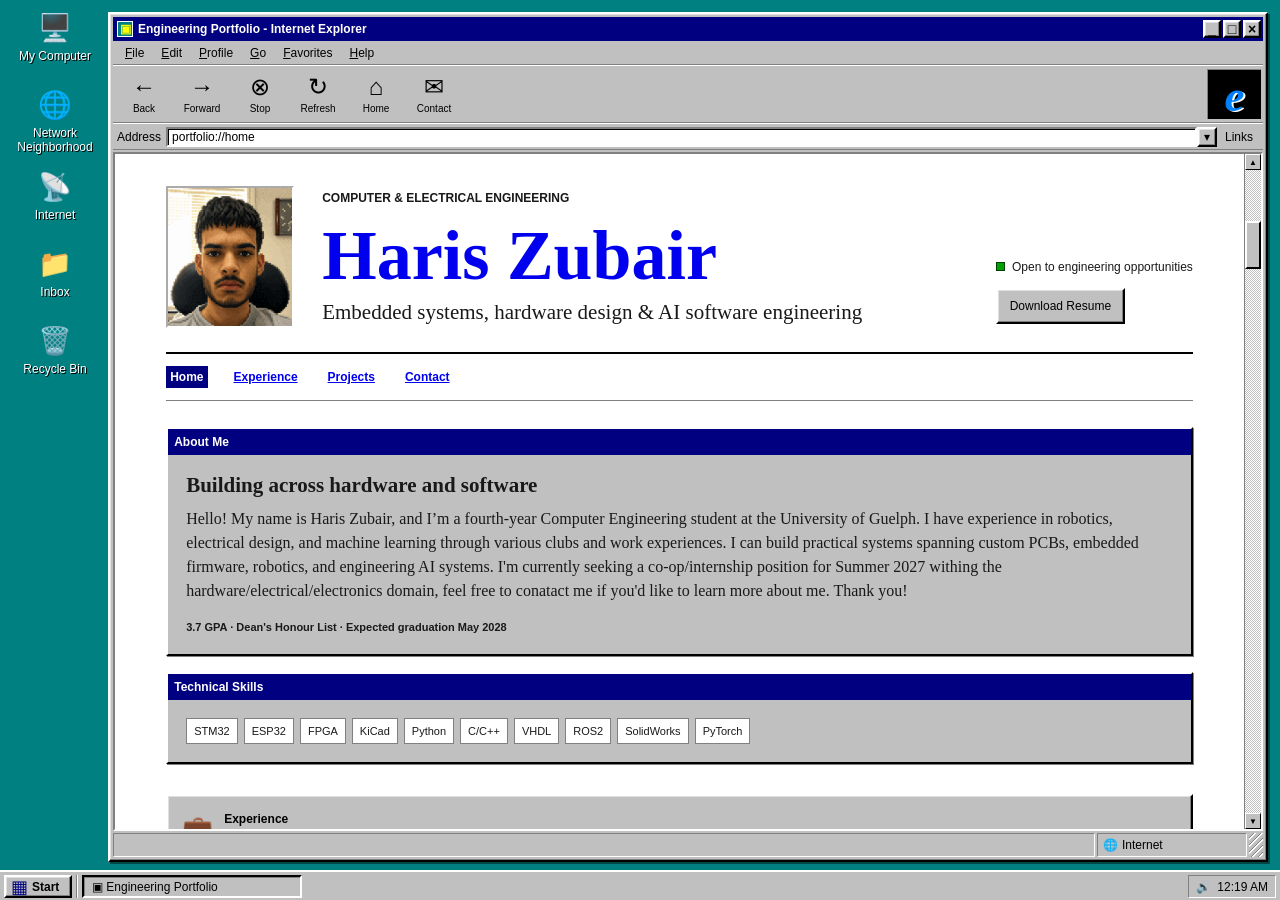
==== index.html @ af28ecc9 "first commit for website still missing projects and need to fix format" ====
<!doctype html>
<html lang="en">
<head>
  <meta charset="UTF-8">
  <meta name="viewport" content="width=device-width, initial-scale=1.0">
  <meta name="theme-color" content="#008080">
  <title>Engineering Portfolio</title>
  <link rel="stylesheet" href="styles.css">
</head>
<body data-page="home">
  <main class="desktop" aria-label="Windows 95 desktop">
    <nav class="desktop-icons" aria-label="Desktop shortcuts">
      <button class="desktop-icon" type="button" data-window-action="restore">
        <span class="icon-art icon-computer" aria-hidden="true">🖥️</span>
        <span>My Computer</span>
      </button>
      <button class="desktop-icon" type="button" data-window-action="restore">
        <span class="icon-art" aria-hidden="true">🌐</span>
        <span>Network<br>Neighborhood</span>
      </button>
      <button class="desktop-icon" type="button" data-window-action="restore">
        <span class="icon-art" aria-hidden="true">📡</span>
        <span>Internet</span>
      </button>
      <button class="desktop-icon" type="button" data-window-action="restore">
        <span class="icon-art" aria-hidden="true">📁</span>
        <span>Inbox</span>
      </button>
      <button class="desktop-icon" type="button" data-window-action="restore">
        <span class="icon-art" aria-hidden="true">🗑️</span>
        <span>Recycle Bin</span>
      </button>
    </nav>

    <section class="window" id="main-window" aria-labelledby="window-title">
      <header class="title-bar" id="window-drag-handle">
        <div class="title-bar-text">
          <span class="app-icon" aria-hidden="true">▣</span>
          <span id="window-title">Engineering Portfolio - Internet Explorer</span>
        </div>
        <div class="window-controls" aria-label="Window controls">
          <button type="button" data-window-action="minimize" aria-label="Minimize">_</button>
          <button type="button" data-window-action="maximize" aria-label="Maximize">□</button>
          <button type="button" data-window-action="close" aria-label="Close">×</button>
        </div>
      </header>

      <nav class="menu-bar" aria-label="Application menu">
        <button type="button" data-menu-action="print"><u>F</u>ile</button>
        <button type="button" data-menu-action="contact"><u>E</u>dit</button>
        <button type="button" data-menu-action="home"><u>P</u>rofile</button>
        <button type="button" data-menu-action="projects"><u>G</u>o</button>
        <button type="button" data-menu-action="experience"><u>F</u>avorites</button>
        <button type="button" data-menu-action="about"><u>H</u>elp</button>
      </nav>

      <div class="toolbar" role="toolbar" aria-label="Browser controls">
        <button type="button" title="Back" data-browser-action="back"><span aria-hidden="true">←</span><small>Back</small></button>
        <button type="button" title="Forward" data-browser-action="forward"><span aria-hidden="true">→</span><small>Forward</small></button>
        <button type="button" title="Stop" data-browser-action="stop"><span aria-hidden="true">⊗</span><small>Stop</small></button>
        <button type="button" title="Refresh" data-browser-action="refresh"><span aria-hidden="true">↻</span><small>Refresh</small></button>
        <button type="button" title="Home" data-browser-action="home"><span aria-hidden="true">⌂</span><small>Home</small></button>
        <button type="button" title="Contact" data-browser-action="contact"><span aria-hidden="true">✉</span><small>Contact</small></button>
        <div class="ie-mark" aria-hidden="true">e</div>
      </div>

      <form class="address-bar" id="address-form">
        <label for="address">Address</label>
        <input id="address" name="address" value="portfolio://home" autocomplete="off">
        <button type="submit" aria-label="Go to address">▾</button>
        <span class="links-label">Links</span>
      </form>

      <div class="browser-frame">
        <div class="portfolio-canvas" id="portfolio-root">
          <header class="portfolio-header" id="home">
            <div>
              <p class="eyebrow">Computer &amp; Electrical Engineering</p>
              <h1>Haris Zubair</h1>
              <p class="portfolio-title">Embedded systems, hardware design &amp; AI software engineering</p>
            </div>
            <div class="hero-actions">
              <span class="availability"><span aria-hidden="true"></span> Open to engineering opportunities</span>
              <a class="win-button" href="default res.pdf" download>Download Résumé</a>
            </div>
          </header>

          <nav class="page-nav" aria-label="Portfolio sections">
            <a href="about.html">About</a>
            <a href="skills.html">Skills</a>
            <a href="experience.html">Experience</a>
            <a href="projects.html">Projects</a>
            <a href="contact.html">Contact</a>
          </nav>

          <div class="portfolio-grid">
            <section class="portfolio-panel about-panel" id="about">
              <div class="panel-title">About.txt</div>
              <div class="panel-content">
                <h2>Profile</h2>
                <p>I build across the hardware-software boundary, from four-layer motor-control PCBs and FPGA CPUs to engineering AI agents and medical imaging models.</p>
                <dl class="quick-facts">
                  <div><dt>Program</dt><dd>B.Eng. Computer Engineering, Co-op</dd></div>
                  <div><dt>Graduation</dt><dd>May 2028</dd></div>
                  <div><dt>Standing</dt><dd>Dean's Honour List, 3.7 GPA</dd></div>
                  <div><dt>Location</dt><dd>Guelph, Ontario</dd></div>
                </dl>
              </div>
            </section>

            <section class="portfolio-panel skills-panel" id="skills">
              <div class="panel-title">Technical Skills</div>
              <div class="panel-content skill-groups">
                <div>
                  <h2>Hardware</h2>
                  <p class="tag-list"><span>STM32</span><span>ESP32</span><span>FPGA</span><span>Jetson Xavier</span><span>Raspberry Pi</span><span>Arduino</span><span>FANUC</span><span>KUKA</span></p>
                </div>
                <div>
                  <h2>Programming</h2>
                  <p class="tag-list"><span>Python</span><span>C++</span><span>C</span><span>VHDL</span><span>Verilog</span><span>MATLAB</span><span>Java</span><span>SQL</span><span>React Native</span></p>
                </div>
                <div>
                  <h2>Tools</h2>
                  <p class="tag-list"><span>KiCad</span><span>Vivado</span><span>SolidWorks</span><span>LTspice</span><span>ROS2</span><span>Docker</span><span>Git</span><span>Azure</span><span>AWS</span></p>
                </div>
              </div>
            </section>

            <section class="portfolio-panel experience-panel" id="experience">
              <div class="panel-title">Experience</div>
              <div class="panel-content timeline">
                <article>
                  <time>Jan 2026 — Present</time>
                  <h2>AI Software Engineering Student</h2>
                  <p class="organization">Hammond Power Solutions</p>
                  <p>Developing Python AI tools for transformer design, including FT-Transformer and FAISS similarity systems, Azure OpenAI agents, authenticated web apps, and SQL logging.</p>
                </article>
                <article>
                  <time>Sep 2025 — Apr 2026</time>
                  <h2>IoT Developer, Biomedical Robotics</h2>
                  <p class="organization">University of Guelph Robotics Institute</p>
                  <p>Built and tested a React Native BLE control app across Android and iOS, and verified soldered electronics and AC-powered automation systems in the lab.</p>
                </article>
                <article>
                  <time>May 2025 — Aug 2025</time>
                  <h2>Undergraduate Research Assistant</h2>
                  <p class="organization">AI-Enabled Medical Image Analysis Lab</p>
                  <p>Developed TensorFlow/Keras ensemble frameworks for intracranial hemorrhage detection using 42,000 DICOM images.</p>
                </article>
                <article>
                  <time>Sep 2023 — Present</time>
                  <h2>VP Safety &amp; Electrical Team Member</h2>
                  <p class="organization">University of Guelph Robotics Team</p>
                  <p>Designing rover E-stops, wiring harnesses, sensors, microcontroller firmware, safety documentation, and electrical schematics.</p>
                </article>
              </div>
            </section>

            <section class="portfolio-panel projects-panel" id="projects">
              <div class="panel-title">Featured Projects</div>
              <div class="panel-content project-list">
                <article class="project-card">
                  <div class="project-icon" aria-hidden="true">▤</div>
                  <div>
                    <h2>STM32 CAN-FD Arm-Motor Drive Board</h2>
                    <p>Designed and soldered a four-layer STM32G0 PCB for Dynamixel and ODrive motor control, with CAN-FD, RS485, buck, and LDO circuits.</p>
                    <p class="project-stack"><b>Stack:</b> STM32G0 · CAN-FD · MAX485 · KiCad</p>
                  </div>
                </article>
                <article class="project-card">
                  <div class="project-icon" aria-hidden="true">▥</div>
                  <div>
                    <h2>Wi-Fi Controlled ESP32 RC Car</h2>
                    <p>Built a four-motor RC car with WebSocket browser control and a custom 3D-printed chassis, with camera-based object detection in progress.</p>
                    <p class="project-stack"><b>Stack:</b> ESP32-WROVER · C++ · WebSocket · JavaScript</p>
                  </div>
                </article>
                <article class="project-card">
                  <div class="project-icon" aria-hidden="true">▦</div>
                  <div>
                    <h2>16-bit CPU on FPGA</h2>
                    <p>Designed a hierarchical VHDL CPU, implemented it on an FPGA, and validated instruction execution and control timing with waveform test benches.</p>
                    <p class="project-stack"><b>Stack:</b> VHDL · FPGA · Xilinx Vivado</p>
                  </div>
                </article>
                <article class="project-card">
                  <div class="project-icon" aria-hidden="true">▧</div>
                  <div>
                    <h2>Automated 3-Axis Robot Arm</h2>
                    <p>Created an Arduino-controlled arm for repeatable and live-input motion, then migrated controls to ROS2 with Gazebo motion planning.</p>
                    <p class="project-stack"><b>Stack:</b> Arduino · C++ · ROS2 · Gazebo</p>
                  </div>
                </article>
                <article class="project-card">
                  <div class="project-icon" aria-hidden="true">▨</div>
                  <div>
                    <h2>Reverse-Engineered SolidWorks Assembly</h2>
                    <p>Led a four-person team in replicating a solar-powered model as a functional 69-unique-part digital assembly with technical drawings.</p>
                    <p class="project-stack"><b>Stack:</b> SolidWorks · Precision measurement · 3D assembly</p>
                  </div>
                </article>
              </div>
            </section>

            <section class="portfolio-panel contact-panel" id="contact">
              <div class="panel-title">Contact</div>
              <div class="panel-content">
                <h2>Let&rsquo;s connect</h2>
                <p>I am interested in embedded systems, electrical design, robotics, and AI software opportunities.</p>
                <ul class="contact-list">
                  <li><b>Personal Email:</b> <a href="mailto:hariszub0@gmail.com">hariszub0@gmail.com</a></li>
                  <li><b>School Email:</b> <a href="mailto:hzubair@uoguelph.ca">hzubair@uoguelph.ca</a></li>
                  <li><b>LinkedIn:</b> <a href="https://www.linkedin.com/in/haris-zubair-uofg" target="_blank" rel="noreferrer">Haris-Zubair-UofG</a></li>
                </ul>
                <h2 class="cert-heading">Certifications</h2>
                <p>DeepLearning.AI Agentic AI · SolidWorks CSWA · Kaggle ML &amp; Computer Vision · IEEE CASSBLITZ</p>
              </div>
            </section>
          </div>

          <footer class="portfolio-footer">
            <span>© 2026 Haris Zubair</span>
            <a href="index.html">Home</a>
          </footer>
        </div>
        <div class="scrollbar" aria-hidden="true">
          <button tabindex="-1">▲</button>
          <div class="scroll-track"><div class="scroll-thumb"></div></div>
          <button tabindex="-1">▼</button>
        </div>
      </div>

      <footer class="status-bar">
        <div class="status-main"></div>
        <div class="status-zone"><span aria-hidden="true">🌐</span> Internet</div>
        <div class="resize-grip" aria-hidden="true"></div>
      </footer>
    </section>

    <aside class="start-menu" id="start-menu" hidden aria-label="Start menu">
      <div class="start-rail"><span>Windows 95</span></div>
      <div class="start-items">
        <button type="button" data-start-section="projects"><span aria-hidden="true">📁</span> Projects <b>▶</b></button>
        <button type="button" data-start-section="experience"><span aria-hidden="true">📄</span> Experience <b>▶</b></button>
        <button type="button" data-start-section="skills"><span aria-hidden="true">⚙️</span> Skills <b>▶</b></button>
        <button type="button" data-start-section="contact"><span aria-hidden="true">🔍</span> Contact <b>▶</b></button>
        <button type="button" data-start-section="about"><span aria-hidden="true">❔</span> About</button>
        <button type="button" data-start-section="home"><span aria-hidden="true">▶️</span> Home</button>
        <hr>
        <button type="button" id="shutdown"><span aria-hidden="true">🔌</span> Shut Down...</button>
      </div>
    </aside>

    <footer class="taskbar">
      <button class="start-button" id="start-button" type="button" aria-expanded="false" aria-controls="start-menu">
        <span class="windows-mark" aria-hidden="true">▦</span><b>Start</b>
      </button>
      <div class="taskbar-divider" aria-hidden="true"></div>
      <button class="task-button active" id="task-button" type="button">
        <span aria-hidden="true">▣</span> Engineering Portfolio
      </button>
      <div class="tray">
        <span aria-hidden="true">🔊</span>
        <time id="clock" datetime=""></time>
      </div>
    </footer>
  </main>

  <script src="content.js"></script>
  <script src="app.js"></script>
</body>
</html>
---- styles.css ----
:root {
  --desktop: #008080;
  --silver: #c0c0c0;
  --light: #ffffff;
  --mid-light: #dfdfdf;
  --dark: #808080;
  --shadow: #000000;
  --navy: #000080;
  --font: "MS Sans Serif", Tahoma, Geneva, sans-serif;
}

* {
  box-sizing: border-box;
}

html,
body {
  width: 100%;
  height: 100%;
  margin: 0;
  overflow: hidden;
}

body {
  color: #000;
  font-family: var(--font);
  font-size: 12px;
  letter-spacing: 0;
}

button,
input {
  border-radius: 0;
  color: #000;
  font: inherit;
  letter-spacing: 0;
}

button {
  cursor: default;
}

.desktop {
  position: relative;
  width: 100%;
  height: 100%;
  min-width: 320px;
  background: var(--desktop);
  user-select: none;
}

.desktop-icons {
  position: absolute;
  inset: 10px auto 40px 10px;
  display: flex;
  width: 90px;
  flex-direction: column;
  align-items: center;
  gap: 15px;
}

.desktop-icon {
  display: flex;
  width: 88px;
  min-height: 62px;
  padding: 0;
  border: 0;
  outline: 0;
  background: transparent;
  color: #fff;
  flex-direction: column;
  align-items: center;
  gap: 3px;
  text-align: center;
  text-shadow: 1px 1px #000;
}

.desktop-icon:focus span:last-child,
.desktop-icon:hover span:last-child {
  background: var(--navy);
  outline: 1px dotted #fff;
}

.icon-art {
  display: grid;
  width: 38px;
  height: 36px;
  place-items: center;
  font-family: "Segoe UI Emoji", sans-serif;
  font-size: 27px;
  line-height: 1;
  text-shadow: none;
}

.window {
  position: absolute;
  top: 12px;
  right: 12px;
  bottom: 38px;
  left: 108px;
  display: grid;
  min-width: 390px;
  min-height: 300px;
  padding: 3px;
  border-top: 2px solid var(--light);
  border-right: 2px solid var(--shadow);
  border-bottom: 2px solid var(--shadow);
  border-left: 2px solid var(--light);
  background: var(--silver);
  box-shadow: inset -1px -1px var(--dark), inset 1px 1px var(--mid-light), 2px 2px rgba(0, 0, 0, 0.45);
  grid-template-rows: 24px 24px 58px 27px minmax(0, 1fr) 24px;
}

.window.maximized {
  inset: 0 0 30px;
}

.window.minimized,
.window.closed {
  display: none;
}

.title-bar {
  display: flex;
  min-width: 0;
  padding: 3px 2px 3px 4px;
  background: var(--navy);
  color: #fff;
  align-items: center;
  justify-content: space-between;
  cursor: move;
  touch-action: none;
}

.title-bar-text {
  display: flex;
  min-width: 0;
  align-items: center;
  gap: 5px;
  font-weight: 700;
}

.title-bar-text span:last-child {
  overflow: hidden;
  text-overflow: ellipsis;
  white-space: nowrap;
}

.app-icon {
  display: grid;
  width: 16px;
  height: 16px;
  border: 1px solid #fff;
  background: #008080;
  color: #ffff00;
  place-items: center;
  line-height: 1;
}

.window-controls {
  display: flex;
  flex: 0 0 auto;
  gap: 2px;
}

.window-controls button,
.start-button,
.task-button,
.toolbar button,
.address-bar button,
.start-items button {
  border-top: 2px solid var(--light);
  border-right: 2px solid var(--shadow);
  border-bottom: 2px solid var(--shadow);
  border-left: 2px solid var(--light);
  background: var(--silver);
  box-shadow: inset -1px -1px var(--dark), inset 1px 1px var(--mid-light);
}

.window-controls button {
  width: 18px;
  height: 18px;
  padding: 0;
  font-family: Arial, sans-serif;
  font-size: 14px;
  font-weight: 900;
  line-height: 12px;
}

.window-controls button:active,
.start-button:active,
.start-button.open,
.task-button.active,
.toolbar button:active:not(:disabled),
.address-bar button:active {
  border-top-color: var(--shadow);
  border-right-color: var(--light);
  border-bottom-color: var(--light);
  border-left-color: var(--shadow);
  box-shadow: inset 1px 1px var(--dark);
}

.menu-bar {
  display: flex;
  padding: 2px 4px;
  border-bottom: 1px solid var(--dark);
  align-items: center;
  gap: 1px;
}

.menu-bar button {
  padding: 2px 8px;
  border: 0;
  background: transparent;
}

.menu-bar button:focus,
.menu-bar button:hover {
  background: var(--navy);
  color: #fff;
  outline: 0;
}

.toolbar {
  display: flex;
  min-width: 0;
  padding: 3px 2px;
  border-top: 1px solid var(--light);
  border-bottom: 1px solid var(--dark);
  align-items: stretch;
}

.toolbar button {
  display: grid;
  width: 58px;
  padding: 2px;
  border-color: transparent;
  background: transparent;
  box-shadow: none;
  place-items: center;
}

.toolbar button:hover:not(:disabled) {
  border-top-color: var(--light);
  border-right-color: var(--dark);
  border-bottom-color: var(--dark);
  border-left-color: var(--light);
}

.toolbar button:disabled {
  color: var(--dark);
  text-shadow: 1px 1px #fff;
}

.toolbar button > span {
  height: 25px;
  font-family: "Arial Black", Arial, sans-serif;
  font-size: 24px;
  line-height: 23px;
}

.toolbar small {
  font-size: 10px;
}

.ie-mark {
  display: grid;
  width: 54px;
  margin-left: auto;
  border-top: 1px solid var(--dark);
  border-left: 1px solid var(--dark);
  background: #000;
  color: #0080ff;
  font-family: Georgia, serif;
  font-size: 45px;
  font-style: italic;
  font-weight: 700;
  place-items: center;
  text-shadow: 2px 1px #fff;
}

.address-bar {
  display: grid;
  padding: 3px 2px;
  border-top: 1px solid var(--light);
  border-bottom: 1px solid var(--dark);
  grid-template-columns: auto minmax(80px, 1fr) 20px auto;
  align-items: center;
}

.address-bar label {
  padding: 0 5px 0 2px;
}

.address-bar input {
  width: 100%;
  height: 20px;
  padding: 1px 4px;
  border-top: 2px solid var(--dark);
  border-right: 2px solid var(--light);
  border-bottom: 2px solid var(--light);
  border-left: 2px solid var(--dark);
  background: #fff;
  box-shadow: inset 1px 1px #000;
  outline: 0;
}

.address-bar button {
  width: 20px;
  height: 20px;
  padding: 0;
}

.links-label {
  padding: 0 8px;
}

.browser-frame {
  display: grid;
  min-height: 0;
  margin: 2px 0;
  border-top: 2px solid var(--dark);
  border-right: 2px solid var(--light);
  border-bottom: 2px solid var(--light);
  border-left: 2px solid var(--dark);
  background: #fff;
  box-shadow: inset 1px 1px #000;
  grid-template-columns: minmax(0, 1fr) 17px;
}

.portfolio-canvas {
  min-width: 0;
  min-height: 0;
  padding: 30px clamp(22px, 4vw, 58px) 18px;
  overflow: auto;
  background: #fff;
  color: #191919;
  font-family: Georgia, "Times New Roman", serif;
  font-size: 16px;
  line-height: 1.5;
  scroll-behavior: smooth;
  user-select: text;
}

.portfolio-canvas h1,
.portfolio-canvas h2,
.portfolio-canvas p {
  margin-top: 0;
}

.portfolio-canvas h1 {
  margin-bottom: 6px;
  color: #0000ee;
  font-size: clamp(36px, 6vw, 70px);
  line-height: 1;
}

.portfolio-canvas h2 {
  margin-bottom: 9px;
  font-size: 21px;
  line-height: 1.2;
}

.portfolio-canvas h3 {
  margin: 0 0 6px;
  font-size: 17px;
  line-height: 1.25;
}

.portfolio-canvas a {
  color: #0000ee;
}

.portfolio-canvas a:visited {
  color: #551a8b;
}

.portfolio-header {
  display: flex;
  min-height: 170px;
  padding-bottom: 24px;
  border-bottom: 2px solid #000;
  align-items: flex-end;
  justify-content: space-between;
  gap: 28px;
}

.eyebrow {
  margin-bottom: 14px;
  font-family: var(--font);
  font-size: 12px;
  font-weight: 700;
  letter-spacing: 0;
  text-transform: uppercase;
}

.portfolio-title {
  margin-bottom: 0;
  font-size: 21px;
}

.hero-actions {
  display: flex;
  padding-bottom: 4px;
  flex: 0 0 auto;
  flex-direction: column;
  align-items: flex-start;
  gap: 12px;
}

.availability {
  font-family: var(--font);
  font-size: 12px;
}

.availability span {
  display: inline-block;
  width: 9px;
  height: 9px;
  margin-right: 4px;
  border: 1px solid #004000;
  background: #00a000;
}

.win-button {
  display: inline-block;
  padding: 7px 12px;
  border-top: 2px solid #fff;
  border-right: 2px solid #000;
  border-bottom: 2px solid #000;
  border-left: 2px solid #fff;
  background: var(--silver);
  box-shadow: inset -1px -1px var(--dark), inset 1px 1px var(--mid-light);
  color: #000 !important;
  font-family: var(--font);
  font-size: 12px;
  text-decoration: none;
  cursor: pointer;
}

.win-button:active {
  border-color: #000 #fff #fff #000;
}

.page-nav {
  display: flex;
  padding: 12px 0;
  border-bottom: 1px solid #808080;
  gap: 22px;
  font-family: var(--font);
  font-size: 12px;
  font-weight: 700;
}

.page-nav a {
  padding: 2px 4px;
}

.page-nav a.active {
  background: var(--navy);
  color: #fff;
  text-decoration: none;
}

.intro-strip {
  max-width: 940px;
  padding: 28px 0 4px;
  font-size: 20px;
  line-height: 1.5;
}

.home-directory {
  display: grid;
  padding: 22px 0 30px;
  grid-template-columns: minmax(0, 1fr);
  gap: 12px;
}

.home-overview { display: grid; padding: 26px 0 8px; grid-template-columns: minmax(0, 1fr); gap: 16px; }
.home-facts { margin-bottom: 0; font-family: var(--font); font-size: 11px; font-weight: 700; }
.compact-skills .tag-list { margin-top: 0; }
.home-extra-link { display: none !important; }

.directory-card {
  display: flex;
  min-height: 104px;
  padding: 14px;
  border-top: 2px solid #fff;
  border-right: 2px solid #000;
  border-bottom: 2px solid #000;
  border-left: 2px solid #fff;
  background: var(--silver);
  box-shadow: inset -1px -1px var(--dark), inset 1px 1px var(--mid-light);
  color: #000 !important;
  align-items: flex-start;
  gap: 11px;
  text-decoration: none;
}

.directory-card:hover,
.directory-card:focus {
  background: #d6d6d6;
  outline: 1px dotted #000;
  outline-offset: -6px;
}

.directory-card b,
.directory-card small {
  display: block;
}

.directory-card b {
  margin-bottom: 7px;
  font-family: var(--font);
  font-size: 12px;
}

.directory-card small {
  color: #3f3f3f;
  font-size: 13px;
  line-height: 1.35;
}

.directory-icon {
  flex: 0 0 auto;
  font-family: "Segoe UI Emoji", sans-serif;
  font-size: 25px;
}

.feature-band {
  display: grid;
  margin-bottom: 32px;
  border-top: 2px solid #000;
  border-bottom: 2px solid #000;
  grid-template-columns: repeat(4, minmax(0, 1fr));
}

.feature-band div {
  display: flex;
  min-height: 86px;
  padding: 14px;
  border-left: 1px solid #808080;
  flex-direction: column;
  justify-content: center;
}

.feature-band div:first-child {
  border-left: 0;
}

.feature-band span:last-child {
  font-family: var(--font);
  font-size: 11px;
}

.metric {
  color: var(--navy);
  font-size: 28px;
  font-weight: 700;
  line-height: 1;
}

.subpage-header {
  max-width: 980px;
  padding: 48px 0 34px;
  border-bottom: 2px solid #000;
}

.subpage-header h1 {
  margin-bottom: 14px;
  font-size: clamp(38px, 5vw, 62px);
}

.subpage-header > p:last-child {
  max-width: 780px;
  margin-bottom: 0;
  font-size: 19px;
}

.content-columns {
  display: grid;
  padding: 34px 0;
  grid-template-columns: minmax(0, 1fr) 260px;
  align-items: start;
  gap: 34px;
}

.content-main {
  min-width: 0;
}

.readable-section {
  max-width: 850px;
  padding: 0 0 30px;
  margin-bottom: 30px;
  border-bottom: 1px solid #a0a0a0;
}

.readable-section > h2 {
  margin-bottom: 16px;
  color: var(--navy);
  font-size: 27px;
}

.record-card,
.certificate-grid article,
.skill-window,
.experience-record,
.project-detail {
  border: 1px solid #909090;
  background: #f6f6f6;
}

.record-card {
  padding: 20px;
}

.record-card ul,
.experience-record ul {
  padding-left: 20px;
}

.record-card li,
.experience-record li {
  margin-bottom: 7px;
}

.record-heading {
  display: flex;
  margin-bottom: 14px;
  justify-content: space-between;
  gap: 20px;
}

.record-heading p {
  margin-bottom: 0;
  font-family: var(--font);
  font-size: 11px;
  font-weight: 700;
}

.record-heading time {
  flex: 0 0 auto;
  font-family: var(--font);
  font-size: 11px;
  font-weight: 700;
}

.certificate-grid {
  display: grid;
  grid-template-columns: repeat(2, minmax(0, 1fr));
  gap: 12px;
}

.certificate-grid article {
  padding: 16px;
}

.certificate-grid p {
  margin-bottom: 0;
}

.content-sidebar {
  position: sticky;
  top: 16px;
}

.skill-page-grid {
  display: grid;
  padding: 34px 0;
  grid-template-columns: repeat(2, minmax(0, 1fr));
  gap: 16px;
}

.skill-window {
  border-width: 2px;
  border-style: outset;
  border-color: #fff #000 #000 #fff;
  background: var(--silver);
}

.skill-window .panel-content {
  min-height: 190px;
}

.tag-list.large span {
  padding: 6px 8px;
  font-size: 12px;
}

.experience-list {
  display: grid;
  width: 100%;
  max-width: none;
  padding: 34px 0;
  gap: 16px;
}

.experience-record {
  position: relative;
  display: block;
}

.record-marker {
  padding: 20px 10px;
  background: var(--navy);
  color: #fff;
  font-family: var(--font);
  font-size: 12px;
  font-weight: 700;
  text-align: center;
}

.record-body {
  padding: 20px 24px;
}

.record-body > .tag-list {
  margin-top: 16px;
}

.project-page-grid {
  display: grid;
  padding: 34px 0;
  grid-template-columns: minmax(0, 1fr);
  gap: 16px;
}

.project-detail {
  display: grid;
  min-height: 260px;
  padding: 22px;
  grid-template-columns: minmax(190px, 32%) minmax(0, 1fr);
  gap: 24px;
  align-items: start;
}

.project-detail.featured {
  border: 3px double var(--navy);
  grid-column: span 1;
  min-height: 0;
}

.project-number {
  margin-bottom: 18px;
  color: var(--navy);
  font-family: var(--font);
  font-size: 11px;
  font-weight: 700;
}

.contact-layout {
  display: grid;
  width: 100%;
  max-width: 1100px;
  padding: 46px 0 56px;
  grid-template-columns: 1fr;
  align-items: start;
  gap: 24px;
}

.contact-actions {
  display: grid;
  grid-template-columns: repeat(2, minmax(0, 1fr));
  gap: 18px;
}

.contact-actions > a {
  display: grid;
  min-height: 120px;
  padding: 22px 24px;
  border: 2px outset #fff;
  background: var(--silver);
  color: #000 !important;
  grid-template-columns: 52px 1fr;
  align-items: center;
  gap: 10px;
  text-decoration: none;
}

.contact-actions > a > span:first-child {
  color: var(--navy);
  font-family: var(--font);
  font-size: 25px;
  font-weight: 700;
  text-align: center;
}

.contact-actions b,
.contact-actions small {
  display: block;
}

.contact-actions small {
  overflow-wrap: anywhere;
  color: #333;
  font-size: 14px;
  line-height: 1.5;
}

.availability-panel .panel-content {
  padding: 24px 28px;
}

.portfolio-grid {
  display: grid;
  padding: 28px 0;
  grid-template-columns: repeat(12, minmax(0, 1fr));
  gap: 18px;
}

.portfolio-panel {
  border-top: 2px solid #fff;
  border-right: 2px solid #000;
  border-bottom: 2px solid #000;
  border-left: 2px solid #fff;
  background: var(--silver);
  box-shadow: 1px 1px 0 #808080;
}

.about-panel {
  grid-column: span 4;
}

.skills-panel {
  grid-column: span 8;
}

.projects-panel {
  grid-column: span 8;
}

.experience-panel {
  grid-column: span 12;
}

.contact-panel {
  grid-column: span 4;
}

.panel-title {
  padding: 4px 6px;
  background: var(--navy);
  color: #fff;
  font-family: var(--font);
  font-size: 12px;
  font-weight: 700;
}

.panel-content {
  padding: 18px;
}

.panel-content > :last-child {
  margin-bottom: 0;
}

.quick-facts {
  margin: 18px 0 0;
  font-family: var(--font);
  font-size: 11px;
}

.quick-facts div {
  display: grid;
  padding: 6px 0;
  border-top: 1px dotted #808080;
  grid-template-columns: 74px 1fr;
  gap: 8px;
}

.quick-facts dt {
  font-weight: 700;
}

.quick-facts dd {
  margin: 0;
}

.skill-groups {
  display: grid;
  grid-template-columns: repeat(3, minmax(0, 1fr));
  gap: 20px;
}

.tag-list {
  display: flex;
  margin-bottom: 0;
  flex-wrap: wrap;
  gap: 6px;
}

.tag-list span {
  padding: 4px 7px;
  border: 1px solid #808080;
  background: #fff;
  font-family: var(--font);
  font-size: 11px;
}

.project-card {
  display: grid;
  padding: 16px 0;
  border-bottom: 1px dotted #808080;
  grid-template-columns: 44px minmax(0, 1fr);
  gap: 12px;
}

.project-card:first-child {
  padding-top: 0;
}

.project-card:last-child {
  padding-bottom: 0;
  border-bottom: 0;
}

.project-card p {
  margin-bottom: 8px;
}

.project-icon {
  display: grid;
  width: 42px;
  height: 42px;
  border: 1px solid #000;
  background: #fff;
  color: var(--navy);
  font-family: var(--font);
  font-size: 25px;
  place-items: center;
}

.project-stack {
  font-size: 14px;
}

.timeline {
  display: grid;
  grid-template-columns: repeat(4, minmax(0, 1fr));
  gap: 0;
}

.timeline article {
  padding: 2px 18px;
  border-left: 1px solid #808080;
}

.timeline article:first-child {
  padding-left: 0;
  border-left: 0;
}

.timeline article:last-child {
  padding-right: 0;
}

.timeline time,
.organization {
  font-family: var(--font);
  font-size: 11px;
}

.timeline time {
  display: block;
  margin-bottom: 8px;
  font-weight: 700;
}

.organization {
  margin-bottom: 9px;
  font-weight: 700;
}

.contact-list {
  padding: 0;
  list-style: none;
  line-height: 1.8;
}

.cert-heading {
  margin-top: 22px !important;
  padding-top: 16px;
  border-top: 1px dotted #808080;
}

.portfolio-footer {
  display: flex;
  padding: 15px 0 20px;
  border-top: 2px solid #000;
  justify-content: space-between;
  gap: 20px;
  font-size: 14px;
}

.scrollbar {
  display: grid;
  min-height: 0;
  border-left: 1px solid var(--dark);
  background: var(--silver);
  grid-template-rows: 16px minmax(0, 1fr) 16px;
}

.scrollbar button {
  width: 16px;
  height: 16px;
  padding: 0;
  border-top: 1px solid #fff;
  border-right: 1px solid #000;
  border-bottom: 1px solid #000;
  border-left: 1px solid #fff;
  background: var(--silver);
  font-size: 8px;
}

.scroll-track {
  position: relative;
  background-color: #fff;
  background-image: linear-gradient(45deg, #c0c0c0 25%, transparent 25%, transparent 75%, #c0c0c0 75%), linear-gradient(45deg, #c0c0c0 25%, transparent 25%, transparent 75%, #c0c0c0 75%);
  background-position: 0 0, 1px 1px;
  background-size: 2px 2px;
}

.scroll-thumb {
  position: absolute;
  top: 8%;
  right: 0;
  left: 0;
  height: 48px;
  border-top: 2px solid #fff;
  border-right: 2px solid #000;
  border-bottom: 2px solid #000;
  border-left: 2px solid #fff;
  background: var(--silver);
}

.status-bar {
  display: grid;
  gap: 2px;
  grid-template-columns: minmax(20px, 1fr) 150px 14px;
}

.status-main,
.status-zone {
  min-width: 0;
  border-top: 1px solid var(--dark);
  border-right: 1px solid #fff;
  border-bottom: 1px solid #fff;
  border-left: 1px solid var(--dark);
}

.status-zone {
  display: flex;
  padding: 2px 5px;
  align-items: center;
  gap: 4px;
}

.resize-grip {
  background: repeating-linear-gradient(135deg, transparent 0 3px, #808080 3px 4px, #fff 4px 5px);
}

.taskbar {
  position: absolute;
  right: 0;
  bottom: 0;
  left: 0;
  z-index: 20;
  display: flex;
  height: 30px;
  padding: 3px 4px 2px;
  border-top: 2px solid #fff;
  background: var(--silver);
  align-items: stretch;
  gap: 4px;
}

.start-button {
  display: flex;
  min-width: 68px;
  padding: 1px 5px;
  align-items: center;
  gap: 4px;
}

.windows-mark {
  color: #000080;
  font-size: 18px;
}

.taskbar-divider {
  width: 2px;
  border-right: 1px solid #fff;
  border-left: 1px solid var(--dark);
}

.task-button {
  width: min(220px, 35vw);
  overflow: hidden;
  padding: 2px 8px;
  text-align: left;
  text-overflow: ellipsis;
  white-space: nowrap;
}

.tray {
  display: flex;
  min-width: 88px;
  margin-left: auto;
  padding: 2px 7px;
  border-top: 1px solid var(--dark);
  border-right: 1px solid #fff;
  border-bottom: 1px solid #fff;
  border-left: 1px solid var(--dark);
  align-items: center;
  justify-content: space-between;
  gap: 6px;
}

.start-menu {
  position: absolute;
  bottom: 29px;
  left: 2px;
  z-index: 30;
  display: grid;
  width: 225px;
  min-height: 320px;
  padding: 3px;
  border-top: 2px solid #fff;
  border-right: 2px solid #000;
  border-bottom: 2px solid #000;
  border-left: 2px solid #fff;
  background: var(--silver);
  box-shadow: 2px 2px rgba(0, 0, 0, 0.4);
  grid-template-columns: 28px 1fr;
}

.start-menu[hidden] {
  display: none;
}

.start-rail {
  position: relative;
  overflow: hidden;
  background: var(--dark);
  color: var(--silver);
  font-size: 17px;
  font-weight: 700;
}

.start-rail span {
  position: absolute;
  bottom: 6px;
  left: 4px;
  transform: rotate(-90deg);
  transform-origin: left bottom;
  white-space: nowrap;
}

.start-items {
  display: flex;
  padding: 2px;
  flex-direction: column;
}

.start-items button {
  display: grid;
  min-height: 39px;
  padding: 4px 6px;
  border: 0;
  background: transparent;
  box-shadow: none;
  grid-template-columns: 31px 1fr auto;
  align-items: center;
  text-align: left;
}

.start-items button:hover,
.start-items button:focus {
  background: var(--navy);
  color: #fff;
  outline: 0;
}

.start-items button span {
  font-size: 20px;
}

.start-items hr {
  width: 100%;
  margin: 3px 0;
  border-top: 1px solid var(--dark);
  border-right: 0;
  border-bottom: 1px solid #fff;
  border-left: 0;
}

@media (max-width: 680px) {
  .desktop-icons {
    display: none;
  }

  .window {
    inset: 0 0 30px;
    min-width: 0;
    border-width: 1px;
    grid-template-rows: 24px 24px 53px 27px minmax(0, 1fr) 22px;
  }

  .toolbar button {
    width: 46px;
  }

  .toolbar button:nth-of-type(3),
  .toolbar button:nth-of-type(4) {
    display: none;
  }

  .ie-mark {
    width: 42px;
  }

  .links-label,
  .status-zone {
    display: none;
  }

  .address-bar {
    grid-template-columns: auto minmax(50px, 1fr) 20px;
  }

  .status-bar {
    grid-template-columns: minmax(20px, 1fr) 14px;
  }

  .portfolio-canvas {
    padding: 20px 14px 12px;
  }

  .portfolio-header {
    min-height: 240px;
    align-items: flex-start;
    flex-direction: column;
    justify-content: flex-end;
    gap: 18px;
  }

  .hero-actions {
    width: 100%;
    padding-bottom: 0;
  }

  .page-nav {
    overflow-x: auto;
    gap: 18px;
  }

  .portfolio-grid {
    display: block;
  }

  .home-overview,
  .project-detail {
    grid-template-columns: 1fr;
  }

  .portfolio-panel {
    margin-bottom: 16px;
  }

  .skill-groups {
    grid-template-columns: 1fr;
  }

  .timeline {
    grid-template-columns: 1fr;
  }

  .timeline article,
  .timeline article:first-child,
  .timeline article:last-child {
    padding: 16px 0;
    border-top: 1px dotted #808080;
    border-left: 0;
  }

  .timeline article:first-child {
    padding-top: 0;
    border-top: 0;
  }

  .home-directory,
  .skill-page-grid,
  .project-page-grid,
  .certificate-grid,
  .contact-actions {
    grid-template-columns: 1fr;
  }

  .feature-band {
    grid-template-columns: repeat(2, minmax(0, 1fr));
  }

  .feature-band div:nth-child(3) {
    border-left: 0;
  }

  .subpage-header {
    padding: 34px 0 26px;
  }

  .content-columns,
  .contact-layout {
    grid-template-columns: 1fr;
  }

  .content-sidebar {
    position: static;
  }

  .record-heading {
    flex-direction: column;
    gap: 8px;
  }

  .experience-record {
    grid-template-columns: 38px minmax(0, 1fr);
  }

  .record-body {
    padding: 17px;
  }

  .project-detail.featured {
    grid-column: span 1;
  }

}

@media (min-width: 681px) and (max-width: 980px) {
  .home-directory {
    grid-template-columns: repeat(3, minmax(0, 1fr));
  }

  .content-columns,
  .contact-layout {
    grid-template-columns: 1fr;
  }

  .content-sidebar {
    position: static;
  }
}

@media (min-width: 681px) and (max-width: 1050px) {
  .timeline {
    grid-template-columns: repeat(2, minmax(0, 1fr));
  }

  .timeline article:nth-child(3) {
    border-left: 0;
  }

  .timeline article:nth-child(n + 3) {
    margin-top: 20px;
    padding-top: 18px;
    border-top: 1px dotted #808080;
  }
}

@media print {
  body {
    overflow: visible;
  }

  .desktop-icons,
  .title-bar,
  .menu-bar,
  .toolbar,
  .address-bar,
  .scrollbar,
  .status-bar,
  .taskbar,
  .start-menu,
  .page-nav,
  .hero-actions {
    display: none !important;
  }

  .desktop,
  .window,
  .browser-frame,
  .portfolio-canvas {
    position: static;
    display: block;
    width: auto;
    height: auto;
    min-width: 0;
    overflow: visible;
    padding: 0;
    border: 0;
    background: #fff;
    box-shadow: none;
  }
}

@media (max-height: 520px) {
  .window {
    top: 0;
    bottom: 30px;
  }

  .desktop-icons {
    gap: 4px;
  }
}

.project-media { display: grid; gap: 10px; }
.project-image-slot { display: grid; min-height: 112px; padding: 10px; border: 2px dashed #808080; background: #e7e7e7; color: #555; font-family: var(--font); font-size: 11px; text-align: center; place-items: center; }
.project-media img { display: block; width: 100%; height: 180px; border: 1px solid #808080; background: #fff; object-fit: contain; }
.project-date { display: block; margin: -8px 0 16px; color: #555; font-family: var(--font); font-size: 11px; font-weight: 700; }
.project-media figure { margin: 0; }
.project-media figcaption { padding: 6px 4px 2px; color: #444; font-family: var(--font); font-size: 10px; line-height: 1.35; }
.project-highlights { padding-left: 20px; margin: 16px 0; }
.project-highlights li { margin-bottom: 8px; line-height: 1.45; }

.project-copy > h2 {
  font-family: Arial, Helvetica, sans-serif;
  font-variant-numeric: lining-nums tabular-nums;
  font-weight: 700;
  letter-spacing: -0.02em;
}

.project-copy,
.project-copy .project-number,
.project-copy .project-date,
.project-copy .tag-list span {
  font-family: Arial, Helvetica, sans-serif;
  font-variant-numeric: lining-nums tabular-nums;
}

.home-portrait {
  display: grid;
  width: 128px;
  height: 142px;
  margin: 0;
  overflow: hidden;
  border: 2px inset #fff;
  background: #e7e7e7;
  flex: 0 0 auto;
  place-items: center;
}

.hero-copy { min-width: 0; flex: 1 1 auto; }

.home-portrait img { width: 100%; height: 100%; object-fit: cover; }
.home-portrait span { padding: 10px; color: #555; font-family: var(--font); font-size: 10px; line-height: 1.45; text-align: center; }

.experience-content {
  display: grid;
  min-width: 0;
  grid-template-columns: minmax(280px, 32%) minmax(0, 1fr);
  align-items: start;
}

.experience-record .record-marker {
  position: absolute;
  top: 0;
  left: 0;
  z-index: 2;
  width: 48px;
  padding: 8px 5px;
}

.experience-media { padding: 22px 0 22px 22px; }
.experience-record .record-body { padding: 22px 26px; }

.experience-record .record-body,
.experience-record .record-heading h2,
.experience-record .record-heading p,
.experience-record .record-heading time,
.experience-record .record-marker,
.experience-record .tag-list span {
  font-family: Arial, Helvetica, sans-serif;
  font-variant-numeric: lining-nums tabular-nums;
}

.experience-record.future-role {
  border: 3px double var(--navy);
  background: #f3f6ff;
}

.future-role .record-marker { background: #006400; }
.future-role .record-heading h2 { color: var(--navy); }

.media-slideshow {
  min-width: 0;
  border: 1px solid #808080;
  background: #d4d0c8;
}

.media-slides { min-width: 0; background: #fff; }
.media-slide { position: relative; margin: 0; }
.media-slide[hidden] { display: none; }
.media-slide img,
.media-slide video { display: block; width: 100%; height: 220px; border: 0; background: #111; object-fit: contain; }
.media-slide figcaption { min-height: 43px; padding: 7px 8px; border-top: 1px solid #808080; background: #fff; color: #333; font-family: var(--font); font-size: 10px; line-height: 1.35; }
.media-open { position: relative; display: block; width: 100%; padding: 0; border: 0; background: #111; box-shadow: none; cursor: zoom-in; }
.media-open span { position: absolute; right: 6px; bottom: 6px; padding: 3px 5px; background: rgba(0, 0, 0, 0.72); color: #fff; font-family: var(--font); font-size: 9px; }
.media-expand { position: absolute; right: 7px; top: 7px; z-index: 2; padding: 4px 7px; font-size: 10px; }
.media-slide .project-image-slot { height: 263px; border: 0; }

.slideshow-controls,
.lightbox-controls { display: flex; min-height: 35px; padding: 5px; align-items: center; justify-content: space-between; gap: 8px; }
.slideshow-controls .win-button { min-width: 42px; padding: 3px 8px; }
.slide-count,
.lightbox-count { font-family: var(--font); font-size: 10px; font-weight: 700; }

.media-lightbox {
  width: min(1100px, calc(100vw - 36px));
  max-width: none;
  padding: 3px;
  border: 2px outset #fff;
  background: #c0c0c0;
  color: #000;
}

.media-lightbox::backdrop { background: rgba(0, 0, 0, 0.82); }
.lightbox-window { display: grid; max-height: calc(100vh - 46px); grid-template-rows: auto minmax(0, 1fr) auto; }
.lightbox-title { display: flex; min-height: 24px; padding: 2px 3px 2px 6px; background: var(--navy); color: #fff; font-family: var(--font); font-size: 12px; font-weight: 700; align-items: center; justify-content: space-between; }
.lightbox-title button { width: 20px; height: 19px; padding: 0; line-height: 1; }
.lightbox-stage { display: grid; min-height: 240px; overflow: auto; padding: 10px; background: #111; place-items: center; }
.lightbox-stage img,
.lightbox-stage video { display: block; max-width: 100%; max-height: calc(100vh - 150px); object-fit: contain; }
.lightbox-stage p { width: 100%; margin: 8px 0 0; color: #fff; font-family: var(--font); font-size: 11px; text-align: center; }
.lightbox-controls { border-top: 1px solid #808080; }

@media (max-width: 680px) {
  .home-portrait { width: 112px; height: 126px; margin: 0; }
  .experience-content { grid-template-columns: 1fr; }
  .experience-media { padding: 14px 14px 0; }
  .media-slide img,
  .media-slide video { height: 210px; }
  .media-lightbox { width: calc(100vw - 14px); }
  .lightbox-controls .win-button { padding: 5px 7px; font-size: 10px; }
}
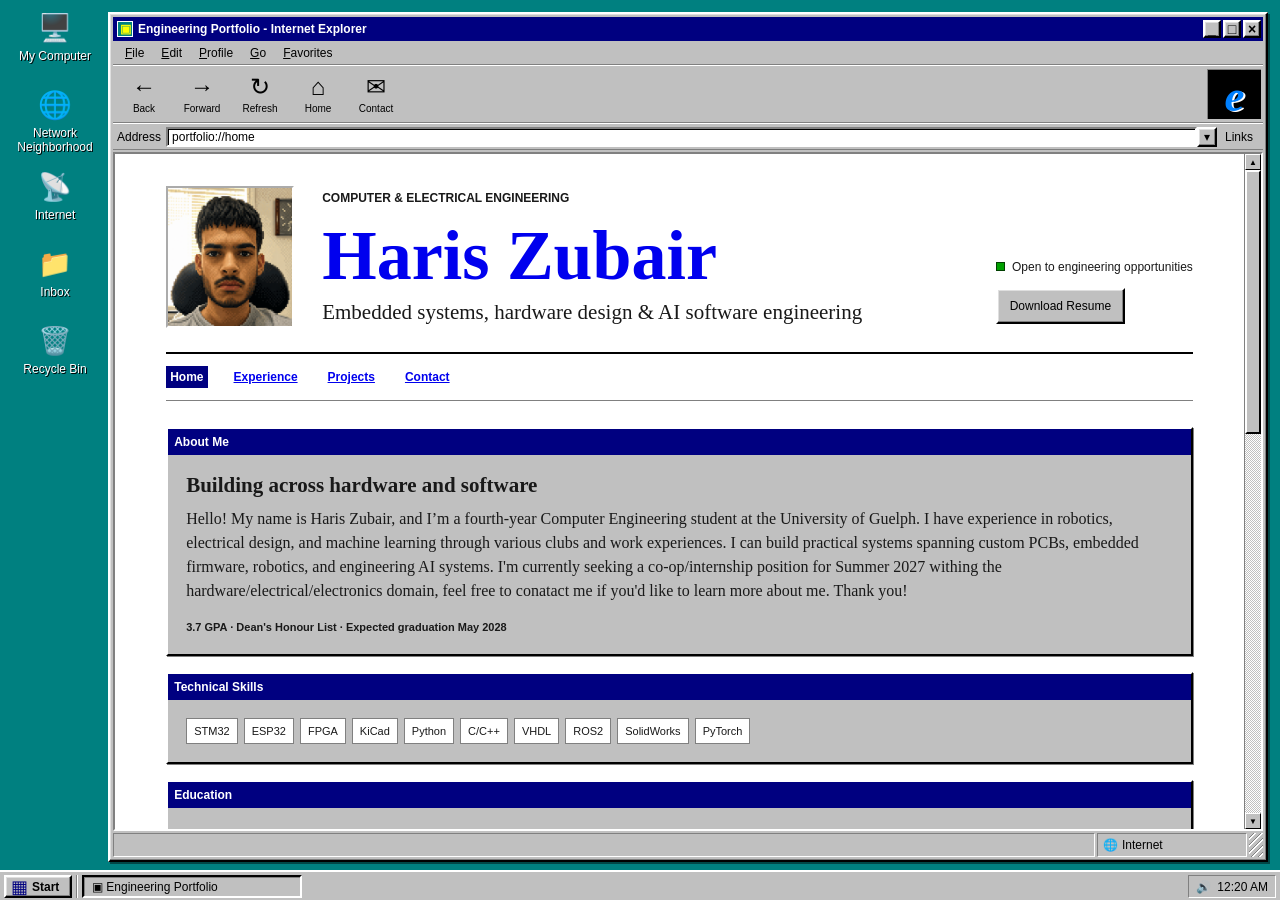
==== commit 53ec9551: "small changes" ====
--- a/index.html
+++ b/index.html
@@ -51,13 +51,11 @@
         <button type="button" data-menu-action="home"><u>P</u>rofile</button>
         <button type="button" data-menu-action="projects"><u>G</u>o</button>
         <button type="button" data-menu-action="experience"><u>F</u>avorites</button>
-        <button type="button" data-menu-action="about"><u>H</u>elp</button>
       </nav>
 
       <div class="toolbar" role="toolbar" aria-label="Browser controls">
         <button type="button" title="Back" data-browser-action="back"><span aria-hidden="true">←</span><small>Back</small></button>
         <button type="button" title="Forward" data-browser-action="forward"><span aria-hidden="true">→</span><small>Forward</small></button>
-        <button type="button" title="Stop" data-browser-action="stop"><span aria-hidden="true">⊗</span><small>Stop</small></button>
         <button type="button" title="Refresh" data-browser-action="refresh"><span aria-hidden="true">↻</span><small>Refresh</small></button>
         <button type="button" title="Home" data-browser-action="home"><span aria-hidden="true">⌂</span><small>Home</small></button>
         <button type="button" title="Contact" data-browser-action="contact"><span aria-hidden="true">✉</span><small>Contact</small></button>
@@ -72,7 +70,7 @@
       </form>
 
       <div class="browser-frame">
-        <div class="portfolio-canvas" id="portfolio-root">
+        <div class="portfolio-canvas" id="portfolio-root" tabindex="0" aria-label="Portfolio content">
           <header class="portfolio-header" id="home">
             <div>
               <p class="eyebrow">Computer &amp; Electrical Engineering</p>
@@ -223,10 +221,10 @@
             <a href="index.html">Home</a>
           </footer>
         </div>
-        <div class="scrollbar" aria-hidden="true">
-          <button tabindex="-1">▲</button>
-          <div class="scroll-track"><div class="scroll-thumb"></div></div>
-          <button tabindex="-1">▼</button>
+        <div class="scrollbar" aria-label="Page scroll controls">
+          <button type="button" data-scroll-up aria-label="Scroll up">▲</button>
+          <div class="scroll-track" data-scroll-track><div class="scroll-thumb" data-scroll-thumb aria-hidden="true"></div></div>
+          <button type="button" data-scroll-down aria-label="Scroll down">▼</button>
         </div>
       </div>
 
--- a/styles.css
+++ b/styles.css
@@ -332,7 +332,8 @@
   min-width: 0;
   min-height: 0;
   padding: 30px clamp(22px, 4vw, 58px) 18px;
-  overflow: auto;
+  overflow-x: hidden;
+  overflow-y: auto;
   background: #fff;
   color: #191919;
   font-family: Georgia, "Times New Roman", serif;
@@ -340,6 +341,13 @@
   line-height: 1.5;
   scroll-behavior: smooth;
   user-select: text;
+  scrollbar-width: none;
+  -ms-overflow-style: none;
+}
+
+.portfolio-canvas::-webkit-scrollbar {
+  width: 0;
+  height: 0;
 }
 
 .portfolio-canvas h1,
@@ -479,6 +487,9 @@
 .home-overview { display: grid; padding: 26px 0 8px; grid-template-columns: minmax(0, 1fr); gap: 16px; }
 .home-facts { margin-bottom: 0; font-family: var(--font); font-size: 11px; font-weight: 700; }
 .compact-skills .tag-list { margin-top: 0; }
+.home-education ul { margin-bottom: 0; padding-left: 20px; }
+.home-education li { margin-bottom: 7px; }
+.home-certificates article { background: #fff; }
 .home-extra-link { display: none !important; }
 
 .directory-card {
@@ -1013,6 +1024,11 @@
   font-size: 8px;
 }
 
+.scrollbar button:disabled {
+  color: #808080;
+  text-shadow: 1px 1px #fff;
+}
+
 .scroll-track {
   position: relative;
   background-color: #fff;
@@ -1023,7 +1039,7 @@
 
 .scroll-thumb {
   position: absolute;
-  top: 8%;
+  top: 0;
   right: 0;
   left: 0;
   height: 48px;
@@ -1032,6 +1048,7 @@
   border-bottom: 2px solid #000;
   border-left: 2px solid #fff;
   background: var(--silver);
+  touch-action: none;
 }
 
 .status-bar {
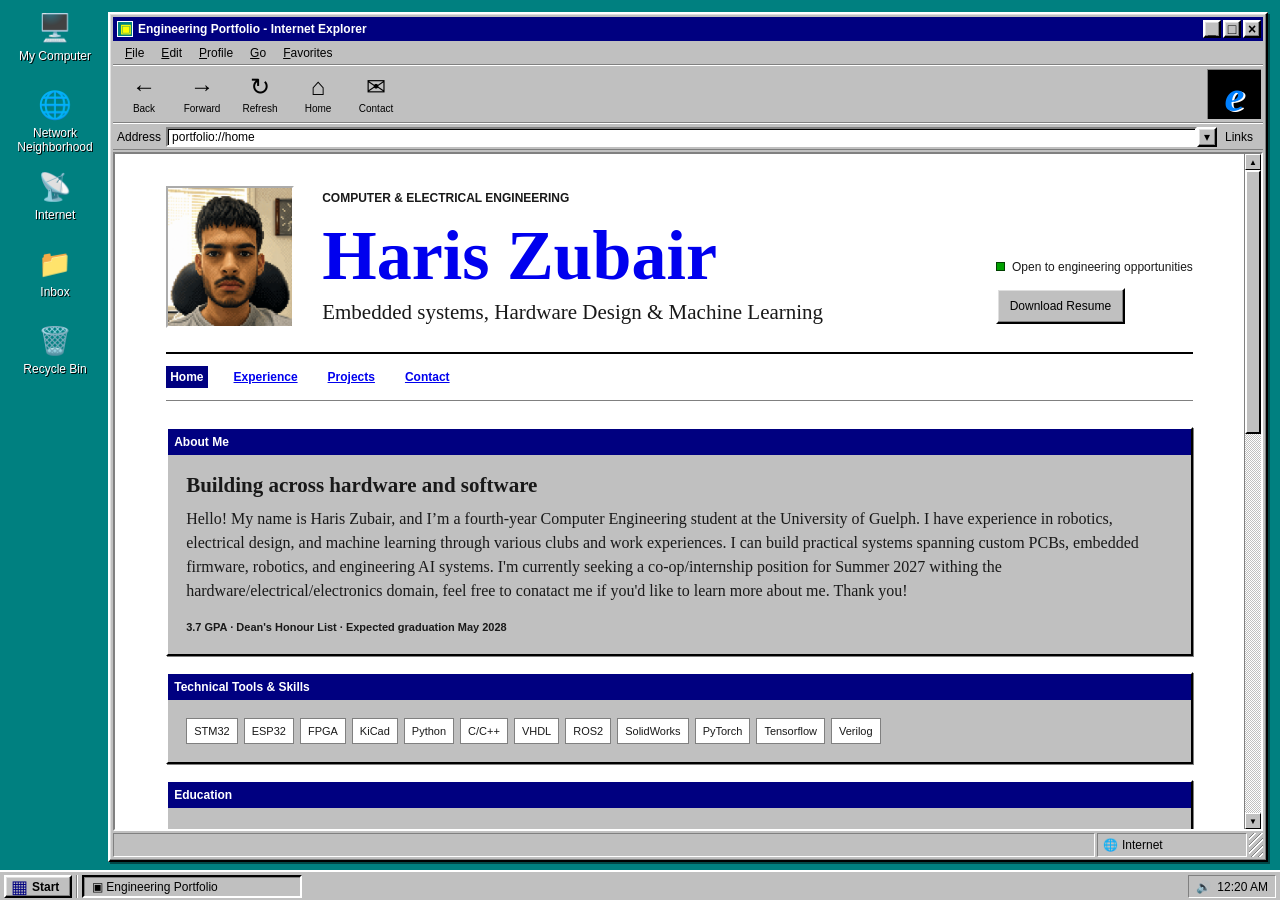
==== commit f9974b81: "small changes" ====
--- a/index.html
+++ b/index.html
@@ -79,7 +79,7 @@
             </div>
             <div class="hero-actions">
               <span class="availability"><span aria-hidden="true"></span> Open to engineering opportunities</span>
-              <a class="win-button" href="default res.pdf" download>Download Résumé</a>
+              <a class="win-button" href="default res.pdf" download>Download Resume</a>
             </div>
           </header>
 
@@ -134,7 +134,7 @@
                   <p>Developing Python AI tools for transformer design, including FT-Transformer and FAISS similarity systems, Azure OpenAI agents, authenticated web apps, and SQL logging.</p>
                 </article>
                 <article>
-                  <time>Sep 2025 — Apr 2026</time>
+                  <time>Sep 2025 — Present</time>
                   <h2>IoT Developer, Biomedical Robotics</h2>
                   <p class="organization">University of Guelph Robotics Institute</p>
                   <p>Built and tested a React Native BLE control app across Android and iOS, and verified soldered electronics and AC-powered automation systems in the lab.</p>
@@ -204,7 +204,7 @@
               <div class="panel-title">Contact</div>
               <div class="panel-content">
                 <h2>Let&rsquo;s connect</h2>
-                <p>I am interested in embedded systems, electrical design, robotics, and AI software opportunities.</p>
+                <p>I am interested in embedded systems, electrical design, robotics, and AI opportunities.</p>
                 <ul class="contact-list">
                   <li><b>Personal Email:</b> <a href="mailto:hariszub0@gmail.com">hariszub0@gmail.com</a></li>
                   <li><b>School Email:</b> <a href="mailto:hzubair@uoguelph.ca">hzubair@uoguelph.ca</a></li>
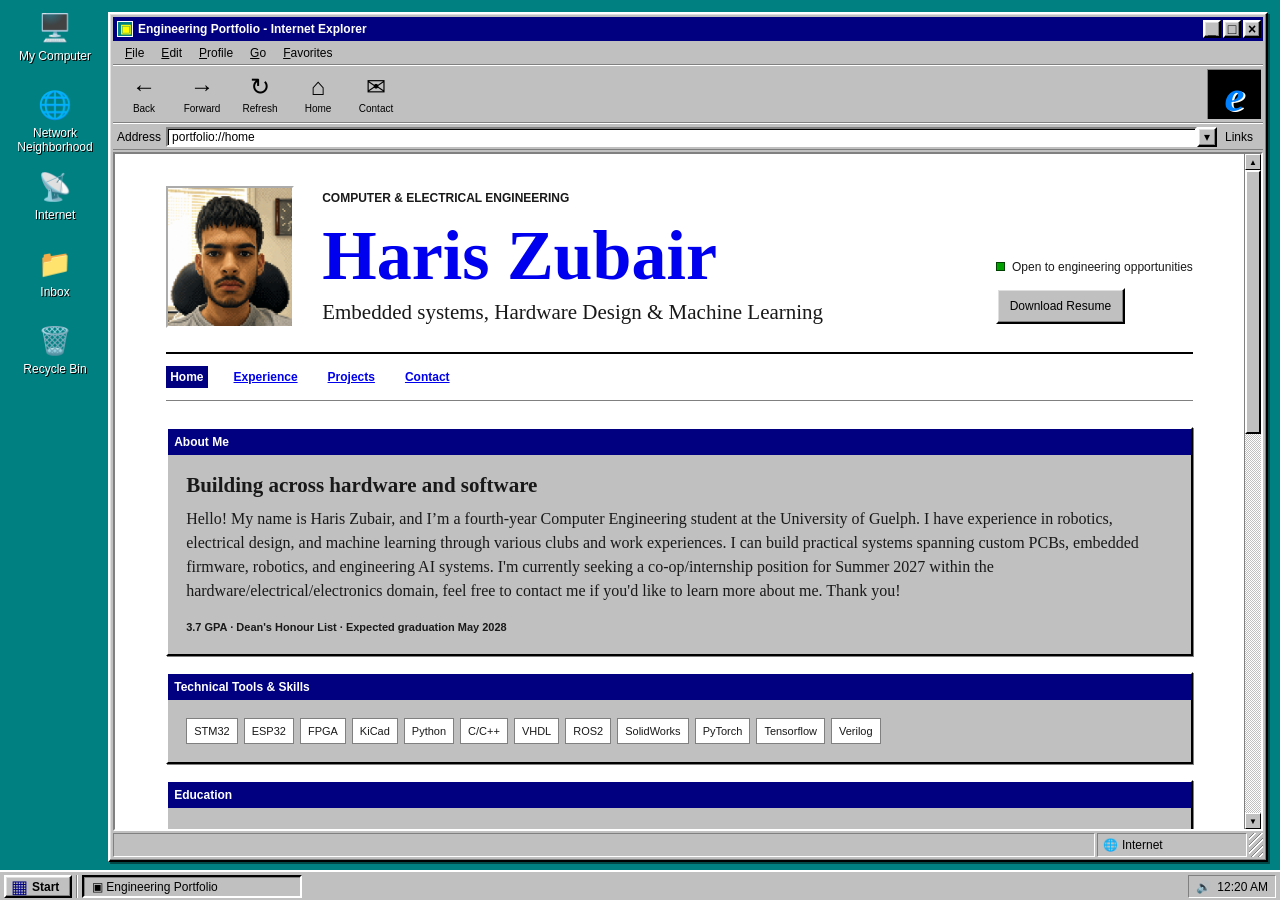
==== commit ffdd679a: "more changes" ====
--- a/index.html
+++ b/index.html
@@ -129,7 +129,7 @@
               <div class="panel-content timeline">
                 <article>
                   <time>Jan 2026 — Present</time>
-                  <h2>AI Software Engineering Student</h2>
+                  <h2>AI Software Engineering Student (Electrical Design Software)</h2>
                   <p class="organization">Hammond Power Solutions</p>
                   <p>Developing Python AI tools for transformer design, including FT-Transformer and FAISS similarity systems, Azure OpenAI agents, authenticated web apps, and SQL logging.</p>
                 </article>
--- a/styles.css
+++ b/styles.css
@@ -1433,6 +1433,7 @@
 }
 
 .project-media { display: grid; gap: 10px; }
+.project-copy:only-child { grid-column: 1 / -1; }
 .project-image-slot { display: grid; min-height: 112px; padding: 10px; border: 2px dashed #808080; background: #e7e7e7; color: #555; font-family: var(--font); font-size: 11px; text-align: center; place-items: center; }
 .project-media img { display: block; width: 100%; height: 180px; border: 1px solid #808080; background: #fff; object-fit: contain; }
 .project-date { display: block; margin: -8px 0 16px; color: #555; font-family: var(--font); font-size: 11px; font-weight: 700; }
